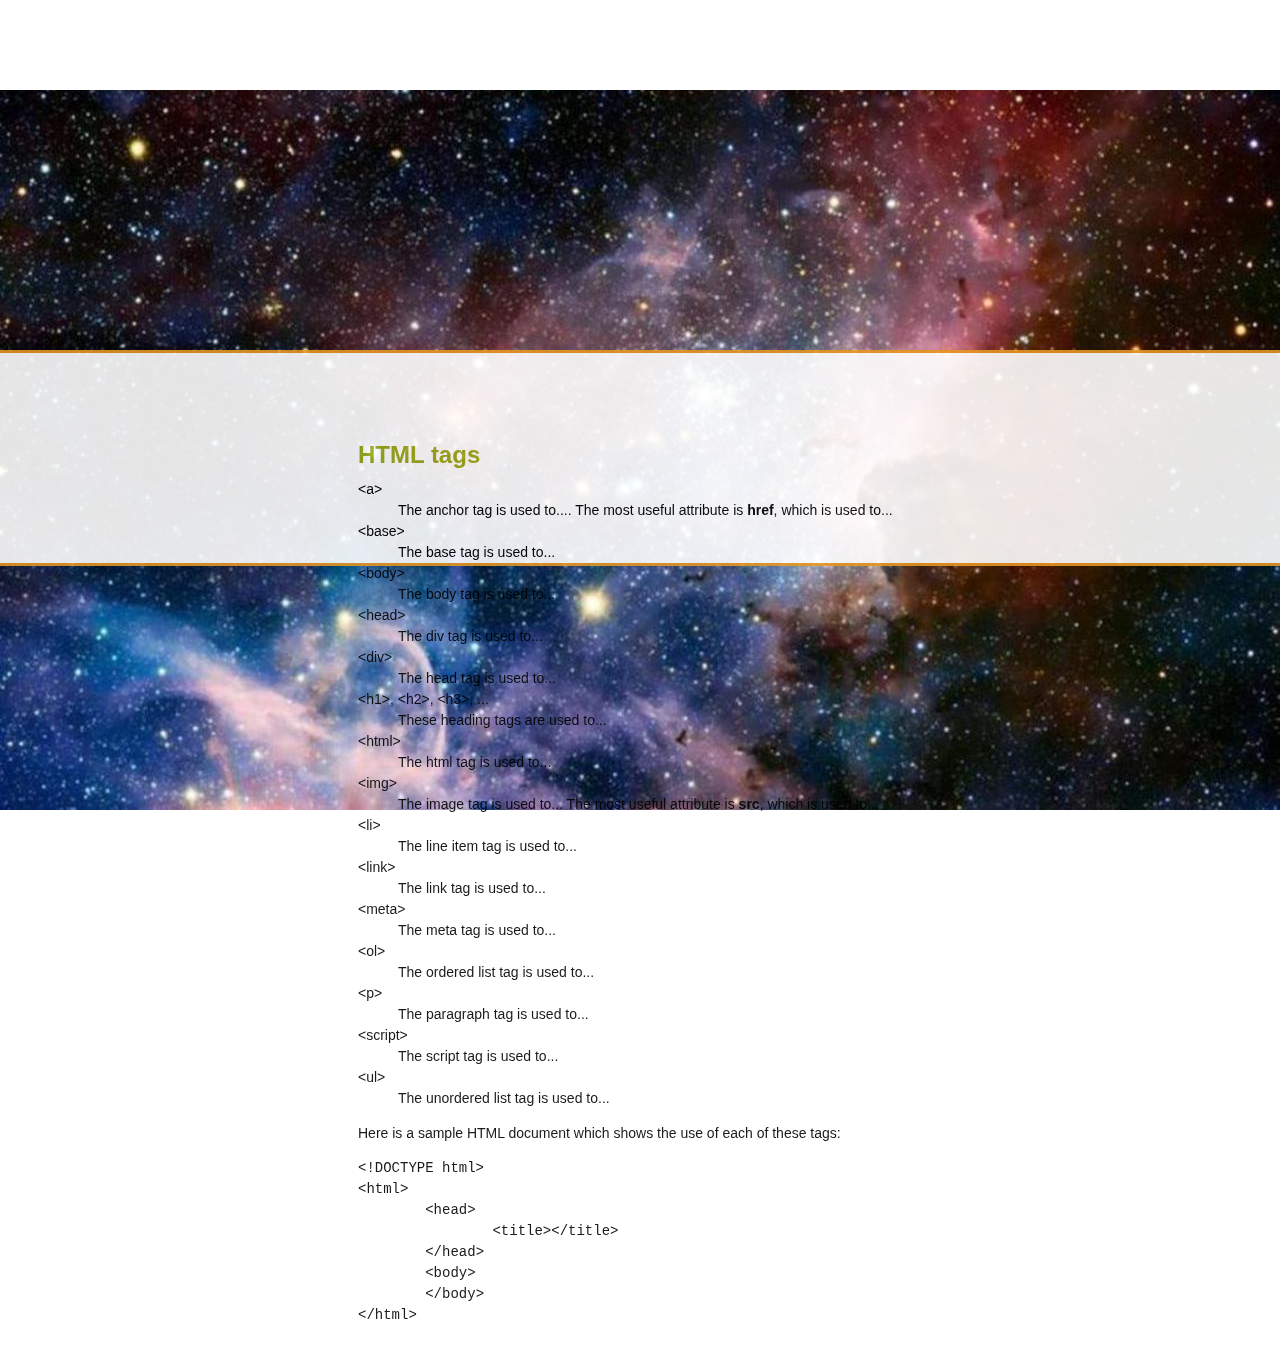
==== article/html-tags.htm @ e44c998d "edited menus" ====
<!DOCTYPE html>
<html>

<head>
    <base href="../..">
    <title>HTML tags</title>

    <meta charset="utf-8">
    <meta name="keywords" content="HTML, tags">
    <meta name="description" content="definitions and example usage of HTML tags">
    <meta name="author" content="Pete Benson">

    <link rel="stylesheet" href="css/style.css" type="text/css" media="all" />
    <script src="js/jquery.js"></script>
    <script src="js/include.js"></script>

    <link rel="stylesheet" href="styles/shCoreDefault.css" />
    <script type="text/javascript" src="scripts/shCore.js"></script>
    <script type="text/javascript" src="scripts/shBrushXml.js"></script>
    <script type="text/javascript">
        SyntaxHighlighter.all();
    </script>
</head>

<body>
    <div id="container">
        <div id="include"></div>

        <div id="content">
            <!-- BEGIN your content -->
            <h1>HTML tags</h1>
            <dl>
                <dt>&lt;a&gt;</dt>
                <dd>The anchor tag is used to.... The most useful attribute is <strong>href</strong>, which is used to... </dd>
                <dt>&lt;base&gt;</dt>
                <dd>The base tag is used to... </dd>
                <dt>&lt;body&gt;</dt>
                <dd>The body tag is used to... </dd>
                <dt>&lt;head&gt;</dt>
                <dd>The div tag is used to... </dd>
                <dt>&lt;div&gt;</dt>
                <dd>The head tag is used to... </dd>
                <dt>&lt;h1&gt;, &lt;h2&gt;, &lt;h3&gt;, ...</dt>
                <dd>These heading tags are used to... </dd>
                <dt>&lt;html&gt;</dt>
                <dd>The html tag is used to... </dd>
                <dt>&lt;img&gt;</dt>
                <dd>The image tag is used to... The most useful attribute is <strong>src</strong>, which is used to... </dd>
                <dt>&lt;li&gt;</dt>
                <dd>The line item tag is used to... </dd>
                <dt>&lt;link&gt;</dt>
                <dd>The link tag is used to... </dd>
                <dt>&lt;meta&gt;</dt>
                <dd>The meta tag is used to... </dd>
                <dt>&lt;ol&gt;</dt>
                <dd>The ordered list tag is used to... </dd>
                <dt>&lt;p&gt;</dt>
                <dd>The paragraph tag is used to... </dd>
                <dt>&lt;script&gt;</dt>
                <dd>The script tag is used to... </dd>
                <dt>&lt;ul&gt;</dt>
                <dd>The unordered list tag is used to... </dd>
            </dl>

            <p>Here is a sample HTML document which shows the use of each of these tags:</p>

            <pre class="brush: html;">
&lt;!DOCTYPE html&gt;       
&lt;html&gt;
	&lt;head&gt;
		&lt;title&gt;&lt;/title&gt;
	&lt;/head&gt;
	&lt;body&gt;
	&lt;/body&gt;
&lt;/html&gt;</pre>

            <!-- END your content -->
        </div>

    </div>

</body>

</html>
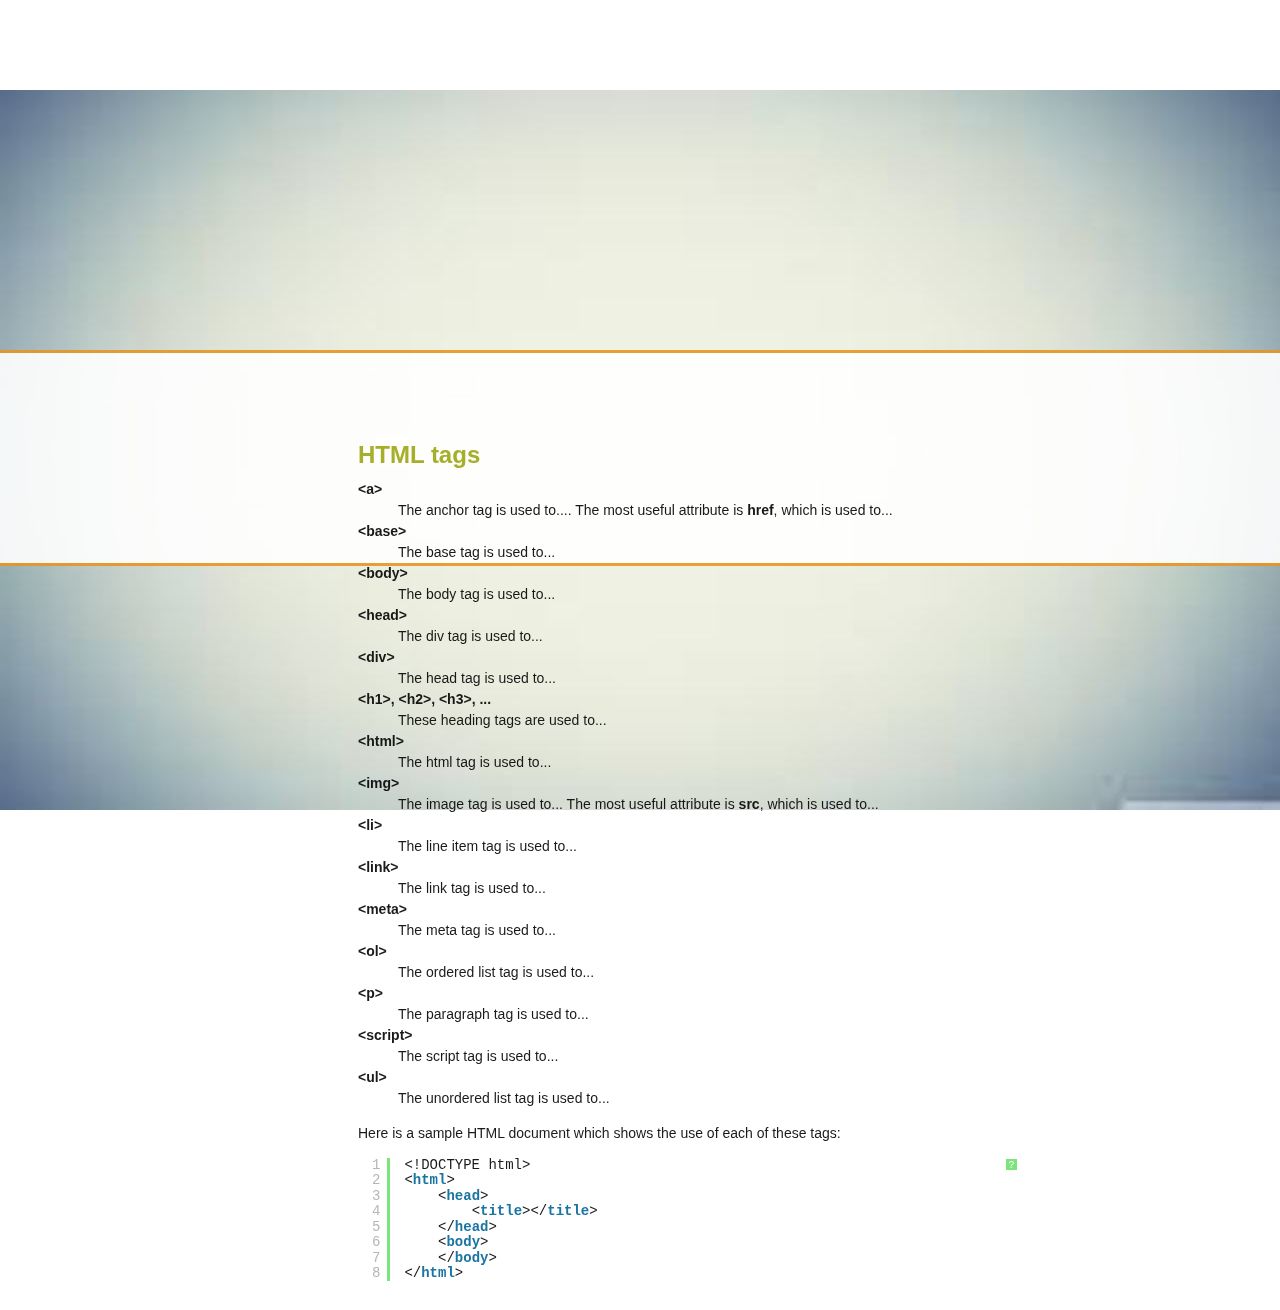
==== commit 784ad1cd: "fixed html-tags.htm file" ====
--- a/article/html-tags.htm
+++ b/article/html-tags.htm
@@ -2,13 +2,13 @@
 <html>
 
 <head>
-    <base href="../..">
+    <base href="..">
     <title>HTML tags</title>
 
     <meta charset="utf-8">
     <meta name="keywords" content="HTML, tags">
     <meta name="description" content="definitions and example usage of HTML tags">
-    <meta name="author" content="Pete Benson">
+    <meta name="author" content="Brandon Sparrow">
 
     <link rel="stylesheet" href="css/style.css" type="text/css" media="all" />
     <script src="js/jquery.js"></script>
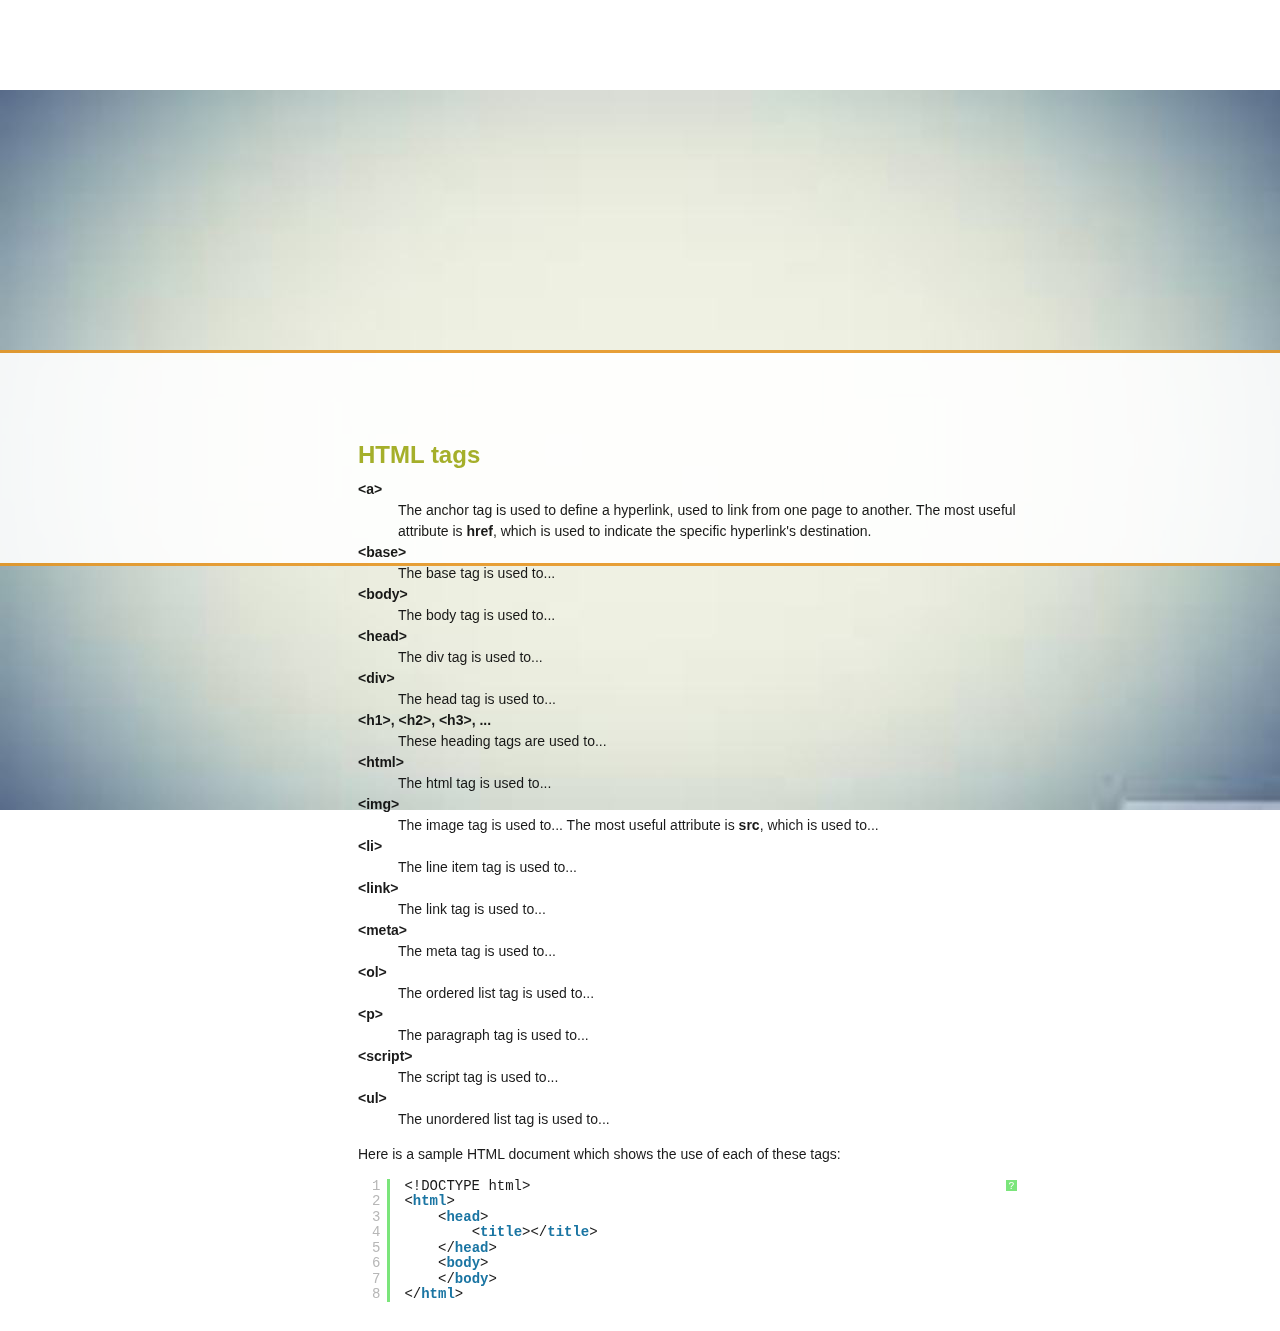
==== commit 793a7067: "Edited index page, started working on HTML Tags" ====
--- a/article/html-tags.htm
+++ b/article/html-tags.htm
@@ -31,7 +31,7 @@
             <h1>HTML tags</h1>
             <dl>
                 <dt>&lt;a&gt;</dt>
-                <dd>The anchor tag is used to.... The most useful attribute is <strong>href</strong>, which is used to... </dd>
+                <dd>The anchor tag is used to define a hyperlink, used to link from one page to another. The most useful attribute is <strong>href</strong>, which is used to indicate the specific hyperlink's destination. </dd>
                 <dt>&lt;base&gt;</dt>
                 <dd>The base tag is used to... </dd>
                 <dt>&lt;body&gt;</dt>
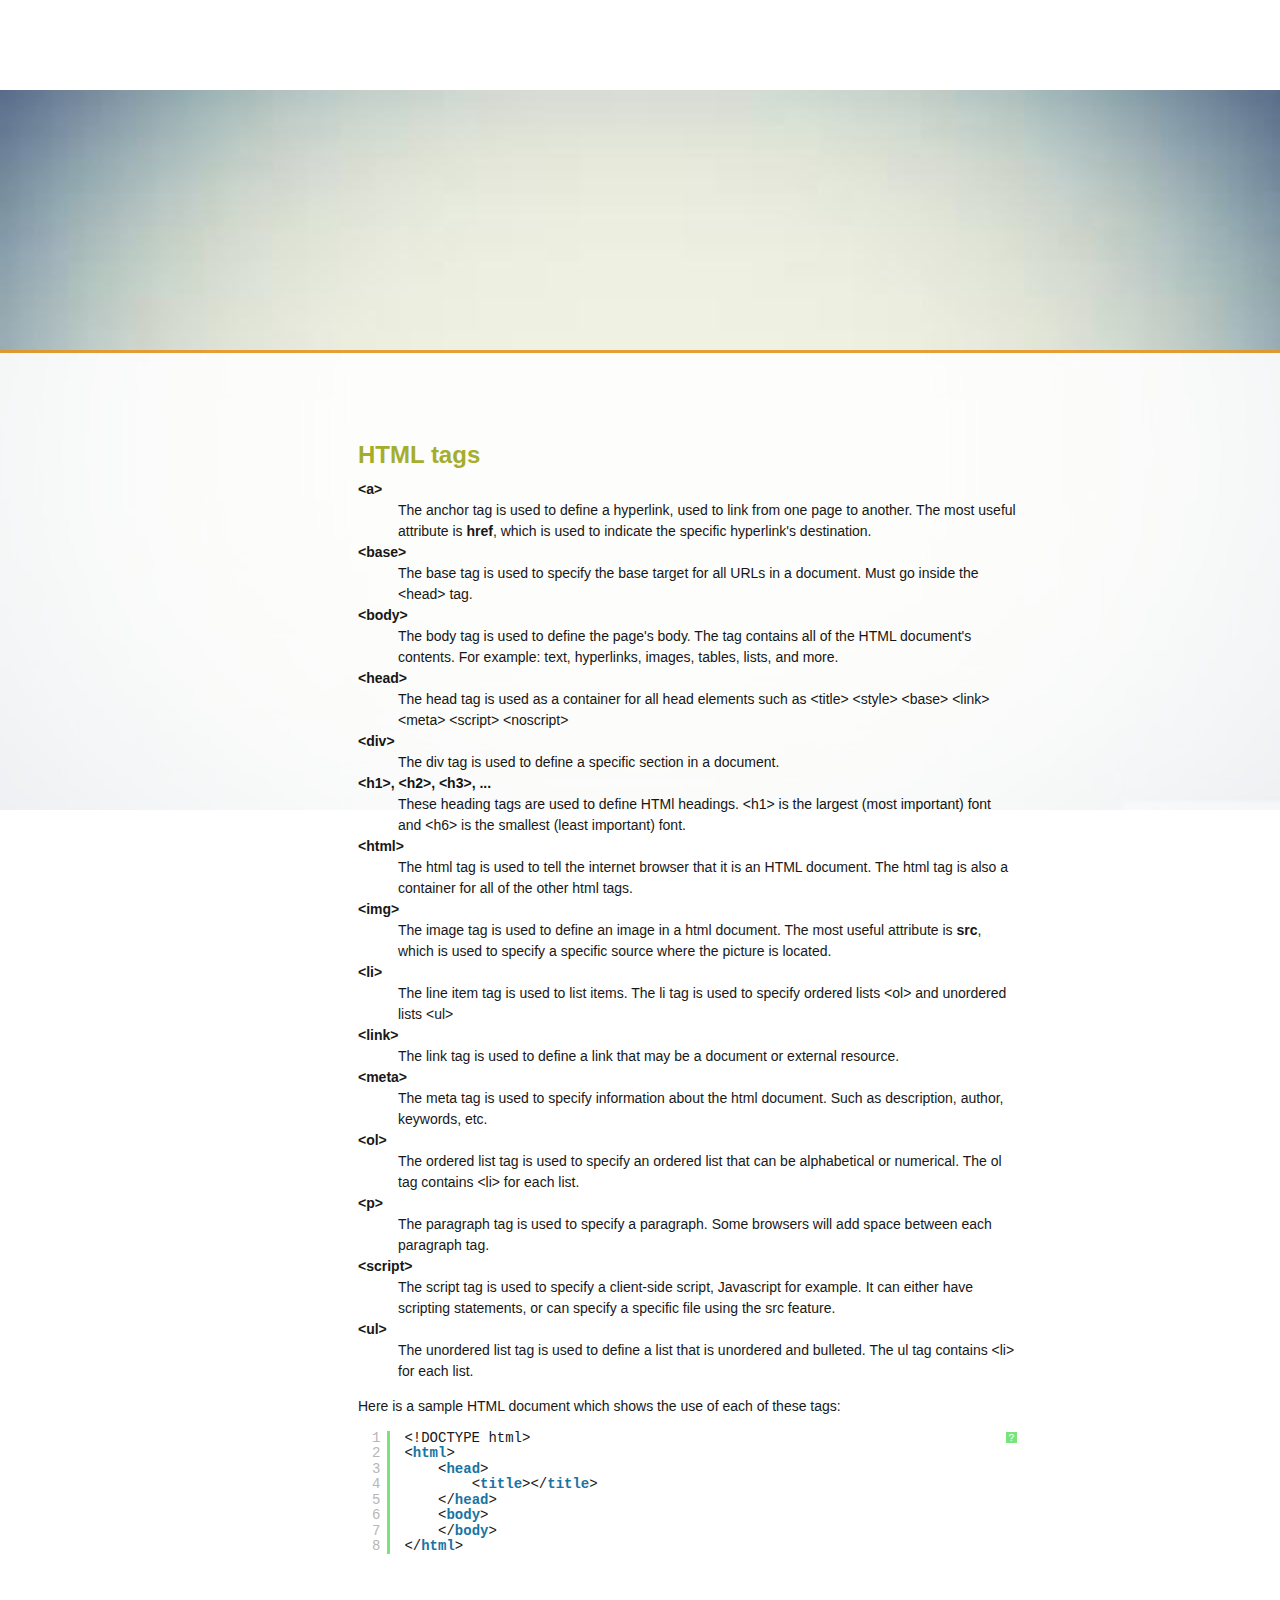
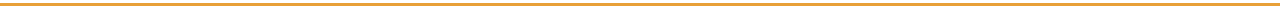
==== commit b64d98ea: "Finished HTML tags page" ====
--- a/article/html-tags.htm
+++ b/article/html-tags.htm
@@ -33,33 +33,33 @@
                 <dt>&lt;a&gt;</dt>
                 <dd>The anchor tag is used to define a hyperlink, used to link from one page to another. The most useful attribute is <strong>href</strong>, which is used to indicate the specific hyperlink's destination. </dd>
                 <dt>&lt;base&gt;</dt>
-                <dd>The base tag is used to... </dd>
+                <dd>The base tag is used to specify the base target for all URLs in a document. Must go inside the &lt;head&gt; tag. </dd>
                 <dt>&lt;body&gt;</dt>
-                <dd>The body tag is used to... </dd>
+                <dd>The body tag is used to define the page's body. The tag contains all of the HTML document's contents. For example: text, hyperlinks, images, tables, lists, and more. </dd>
                 <dt>&lt;head&gt;</dt>
-                <dd>The div tag is used to... </dd>
+                <dd>The head tag is used as a container for all head elements such as &lt;title&gt; &lt;style&gt; &lt;base&gt; &lt;link&gt; &lt;meta&gt; &lt;script&gt; &lt;noscript&gt; </dd>
                 <dt>&lt;div&gt;</dt>
-                <dd>The head tag is used to... </dd>
+                <dd>The div tag is used to define a specific section in a document. </dd>
                 <dt>&lt;h1&gt;, &lt;h2&gt;, &lt;h3&gt;, ...</dt>
-                <dd>These heading tags are used to... </dd>
+                <dd>These heading tags are used to define HTMl headings. &lt;h1&gt; is the largest (most important) font and &lt;h6&gt; is the smallest (least important) font. </dd>
                 <dt>&lt;html&gt;</dt>
-                <dd>The html tag is used to... </dd>
+                <dd>The html tag is used to tell the internet browser that it is an HTML document. The html tag is also a container for all of the other html tags. </dd>
                 <dt>&lt;img&gt;</dt>
-                <dd>The image tag is used to... The most useful attribute is <strong>src</strong>, which is used to... </dd>
+                <dd>The image tag is used to define an image in a html document. The most useful attribute is <strong>src</strong>, which is used to specify a specific source where the picture is located. </dd>
                 <dt>&lt;li&gt;</dt>
-                <dd>The line item tag is used to... </dd>
+                <dd>The line item tag is used to list items. The li tag is used to specify ordered lists &lt;ol&gt; and unordered lists &lt;ul&gt; </dd>
                 <dt>&lt;link&gt;</dt>
-                <dd>The link tag is used to... </dd>
+                <dd>The link tag is used to define a link that may be a document or external resource. </dd>
                 <dt>&lt;meta&gt;</dt>
-                <dd>The meta tag is used to... </dd>
+                <dd>The meta tag is used to specify information about the html document. Such as description, author, keywords, etc. </dd>
                 <dt>&lt;ol&gt;</dt>
-                <dd>The ordered list tag is used to... </dd>
+                <dd>The ordered list tag is used to specify an ordered list that can be alphabetical or numerical. The ol tag contains &lt;li&gt; for each list. </dd>
                 <dt>&lt;p&gt;</dt>
-                <dd>The paragraph tag is used to... </dd>
+                <dd>The paragraph tag is used to specify a paragraph. Some browsers will add space between each paragraph tag. </dd>
                 <dt>&lt;script&gt;</dt>
-                <dd>The script tag is used to... </dd>
+                <dd>The script tag is used to specify a client-side script, Javascript for example. It can either have scripting statements, or can specify a specific file using the src feature. </dd>
                 <dt>&lt;ul&gt;</dt>
-                <dd>The unordered list tag is used to... </dd>
+                <dd>The unordered list tag is used to define a list that is unordered and bulleted. The ul tag contains &lt;li&gt; for each list. </dd>
             </dl>
 
             <p>Here is a sample HTML document which shows the use of each of these tags:</p>
